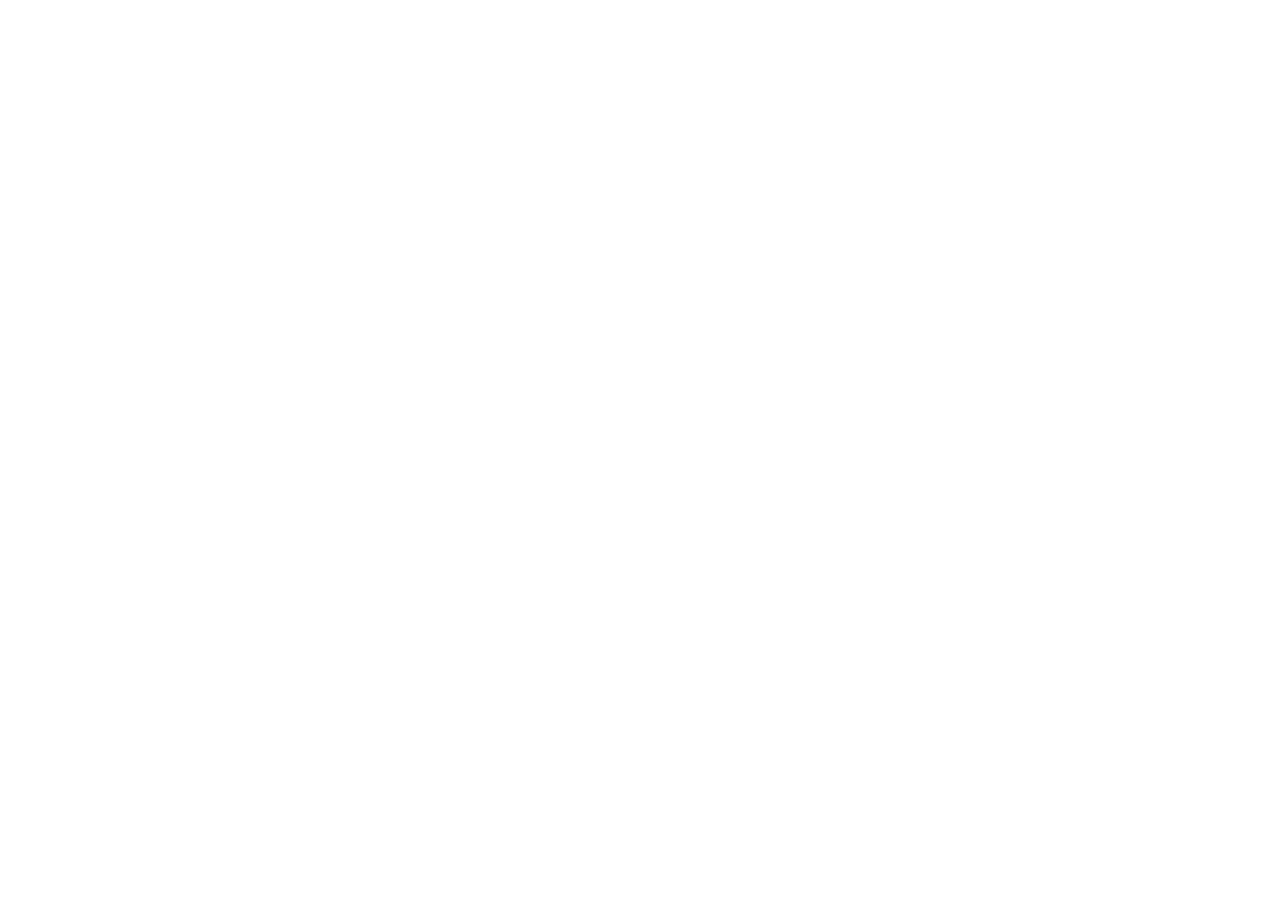
==== helpTeach/WebContent/index.html @ bdd7f401 "第一次" ====
<!DOCTYPE html>
<html>
<head>
<meta charset=utf-8>
<meta name=viewport
	content="width=device-width,initial-scale=1,user-scalable=0">
<title>vux2-hae</title>
<link href=static/css/app.b9b69e4bc252990697e7503992a6e72e.css
	rel=stylesheet>
</head>
<body>
	<div id=app-box></div>
	<script type=text/javascript
		src="static/js/manifest.2ae2e69a05c33dfc65f8.js"></script>
	<script type=text/javascript
		src="static/js/vendor.162b7eeaef0bf2da7abe.js"></script>
	<script type=text/javascript src="static/js/app.90864924a416e88d0e10.js"></script>
</body>
</html>
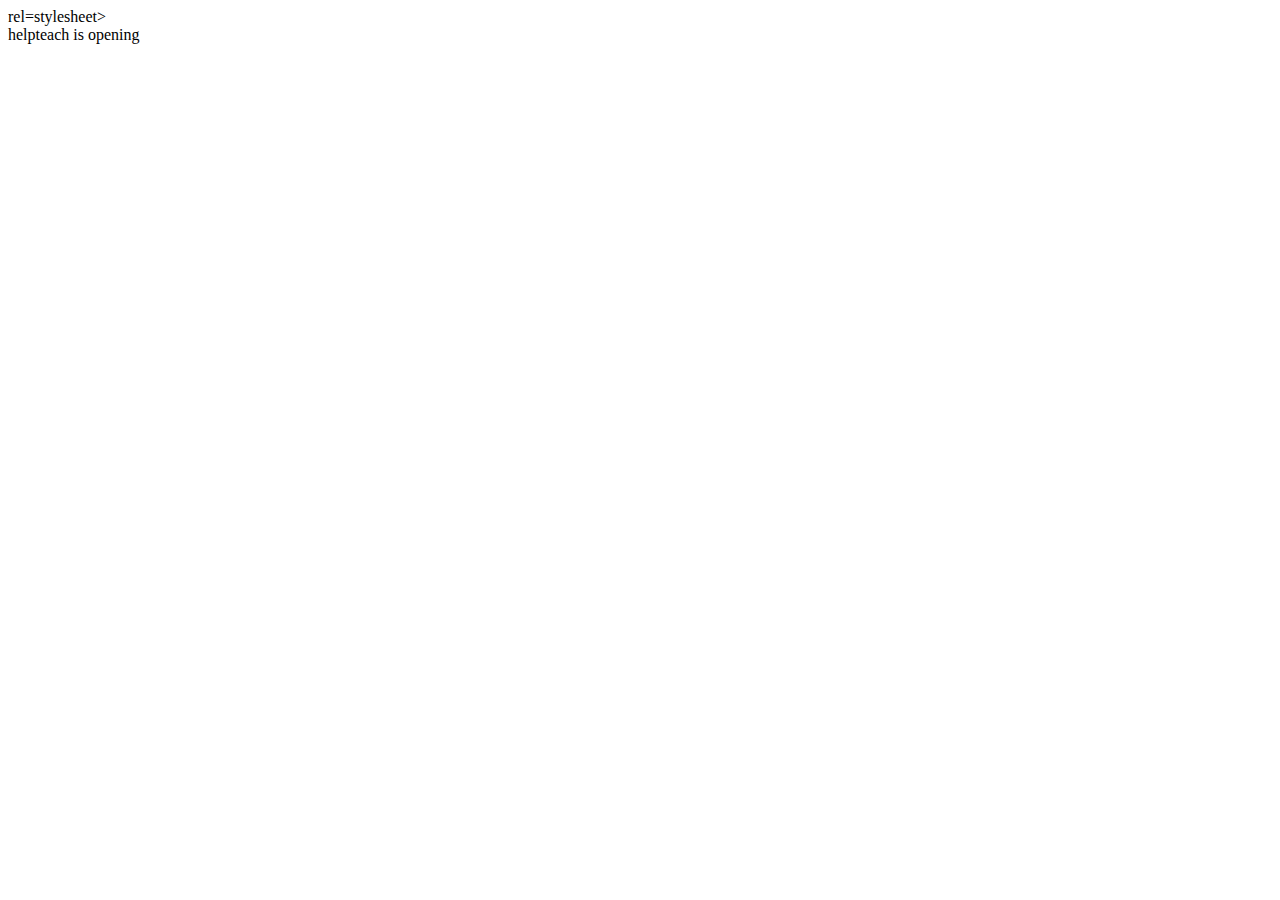
==== commit c680c131: "ps" ====
--- a/helpTeach/WebContent/index.html
+++ b/helpTeach/WebContent/index.html
@@ -5,15 +5,11 @@
 <meta name=viewport
 	content="width=device-width,initial-scale=1,user-scalable=0">
 <title>vux2-hae</title>
-<link href=static/css/app.b9b69e4bc252990697e7503992a6e72e.css
 	rel=stylesheet>
 </head>
 <body>
-	<div id=app-box></div>
-	<script type=text/javascript
-		src="static/js/manifest.2ae2e69a05c33dfc65f8.js"></script>
-	<script type=text/javascript
-		src="static/js/vendor.162b7eeaef0bf2da7abe.js"></script>
-	<script type=text/javascript src="static/js/app.90864924a416e88d0e10.js"></script>
+	<div id=app-box>
+	helpteach is opening
+	</div>
 </body>
 </html>